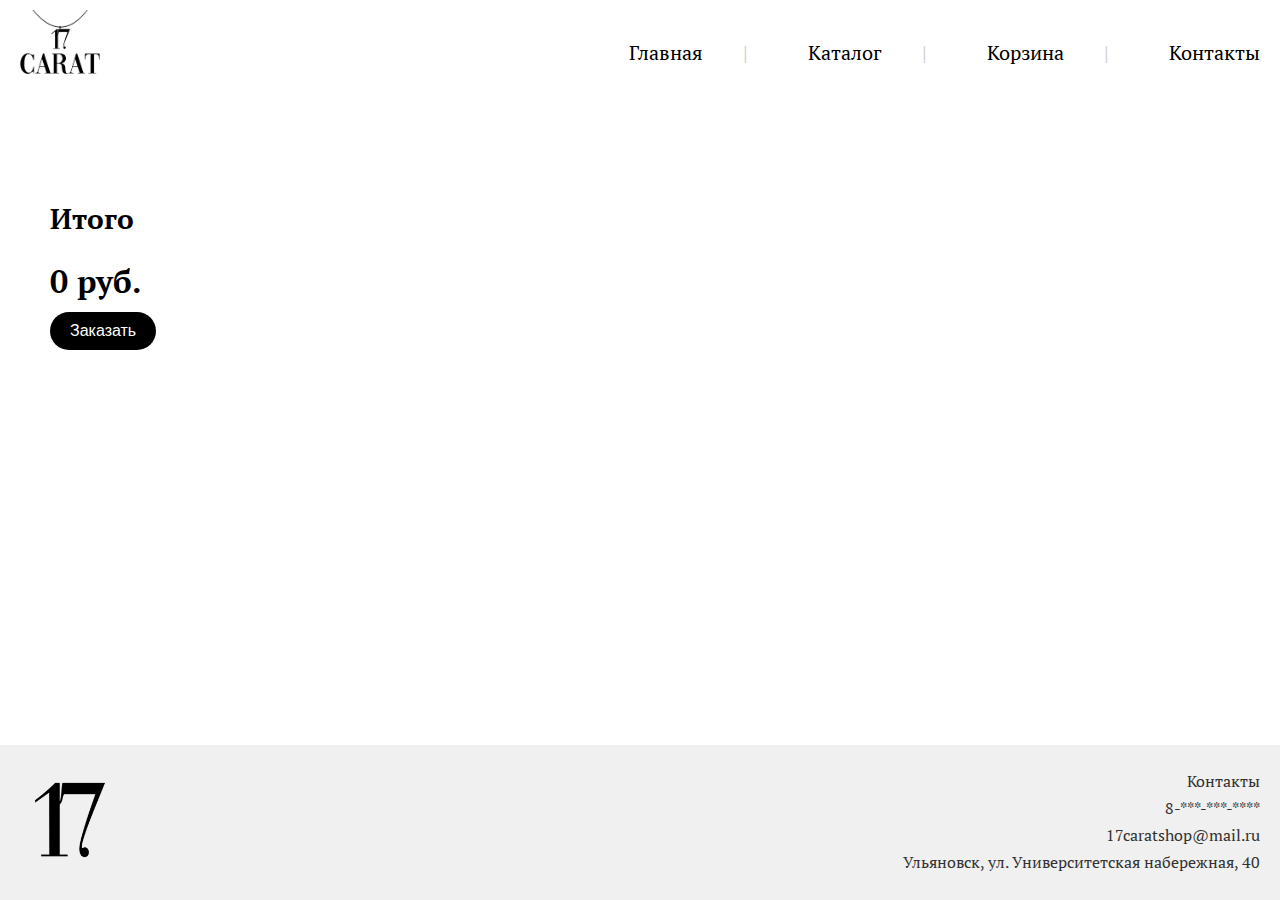
==== cart.html @ c1ca046f "Add files via upload" ====
<!DOCTYPE html>
<html lang="ru">
<head>
    <meta charset="UTF-8">
    <meta name="viewport" content="width=device-width, initial-scale=1.0">
    <title>Каталог - 17 Carat</title>
    <link rel="stylesheet" href="styles.css">
    <link rel="icon" href="logo3.png" type="image/x-icon"> <!-- Иконка вкладки -->
    <link href="https://fonts.googleapis.com/css2?family=PT+Serif:ital,wght@0,400;0,700;1,400;1,700&display=swap" rel="stylesheet"> <!-- Подключение шрифта PT Serif -->
</head>
<body class="catalog-page">
    <div class="container">
      <!-- Блок 1: Логотип и навигация -->
      <div class="header">
          <div class="logo">
              <img src="logob.png" alt="17 Carat Logo">
          </div>
          <div class="nav">
              <a href="index.html">Главная</a>
              <a href="catalog.html">Каталог</a>
              <a href="cart.html">Корзина</a>
              <a href="#">Контакты</a>
          </div>
      </div>

      <!-- Блок 2: Корзина -->
        <div class="cart-section">
            <div class="cart-items" id="cart-items">
                <!-- Товары будут добавляться здесь с помощью JavaScript -->
            </div>
            <div class="cart-total">
                <h2>Итого</h2>
                <p id="total-price">0 руб.</p>
                <button>Заказать</button>
            </div>
        </div>
    </div>

      <!-- Блок 3: Футер с контактами -->
    <div class="footer">
        <div class="footer-logo">
            <img src="logo1.png" alt="17 Carat Logo">
        </div>
        <div class="contacts">
            <p>Контакты</p>
            <p>8-***-***-****</p>
            <p>17caratshop@mail.ru</p>
            <p>Ульяновск, ул. Университетская набережная, 40</p>
        </div>
    </div>

    <script src="scripts.js"></script>
</body>
</html>
---- styles.css ----
body {
    font-family: 'PT Serif', serif;
    margin: 0;
    padding: 0;
    display: flex;
    flex-direction: column;
    min-height: 100vh;
}

.container {
    flex: 1;
}

.header-banner-container {
    background-image: url('фон1.png'); /* Фоновое изображение */
    background-size: 2000px; /* Уменьшение размера изображения */
    background-repeat: no-repeat; /* Предотвращение повторения изображения */
    background-position: center; /* Центрирование изображения */
    color: #fff;
    padding: 20px 0;
}

.header {
    display: flex;
    align-items: center;
    justify-content: space-between;
    padding: 10px 20px;

}

.home-page .header .nav a {
    color: #fff;
}

.catalog-page .header {
    background-color: #fff; /* Белый фон для шапки на странице каталога */
}

.catalog-page .header .nav a,
.product-page .header .nav a,
.cart-page .header .nav a {
    color: #000; /* Черный цвет шрифта для каталога */
}

.logo img {
    height: 80px; /* Увеличенный размер логотипа */
}

.nav {
    display: flex;
    gap: 20px;
}

.nav a {
    text-decoration: none;
    color: #fff;
    font-size: 20px; /* Увеличенный размер шрифта */
    padding: 20px 0px; /* Добавлены отступы */
}

.nav a:hover {
    text-decoration: underline;
}

.nav a:not(:last-child)::after {
    content: '|';
    margin: 0 30px;
    color: #ccc;
    padding: 10px 10px;
}

.cart-section {
  display: flex;
  flex-direction: column;
  margin-top: 20px;
  padding-right: 150px; /* Смещение контейнера корзины от левого края */
}

.cart-section h1 {
  margin-bottom: 20px; /* Дополнительный отступ для заголовка */
}

.cart-items {
    width: 70%;
    margin-left: 50px; /* Смещение товаров от левого края */
    margin-bottom: 5px; /* Отступ снизу для товаров */
    margin-top: 50px;
}

.cart-item {
    display: flex;
    align-items: flex-start;
    margin-bottom: 20px;
    border-bottom: 1px solid #ccc;
    padding-bottom: 10px;
}

.cart-item img {
    width: 100px;
    height: auto;
    margin-right: 50px;
}

.cart-item .details {
    display: flex;
    flex-direction: column;
    justify-content: space-between;
    flex: 1;
}

.cart-item .details p {
    margin: 0;
}

.cart-item .price {
    font-size: 18px;
    font-weight: bold;
    text-align: right;
    flex: 1;
}

.cart-item button {
    background-color: #000;
    color: #fff;
    border: none;
    padding: 5px 10px;
    border-radius: 5px;
    cursor: pointer;
    margin-left: 10px;
}

.cart-total {
  display: flex;
  flex-direction: column;
  align-items: flex-start;
  text-align: left;
  margin-top: 20px;
  padding-left: 50px; /* Смещение заголовка "Итого" от левого края */
}

.cart-total h2 {
    margin-top: 0;
    font-size: 28px;
}

.cart-total p {
    font-size: 32px;
    font-weight: bold;
    margin: 0px 0px;
}

.cart-total button {
    padding: 10px 20px;
    background-color: #000;
    color: #fff;
    border: none;
    cursor: pointer;
    border-radius: 25px;
    font-size: 16px;
    margin-top: 10px;
}

.banner {
    text-align: center;
    padding: 20px 0;
}

.banner button {
    padding: 15px 30px;
    background-color: #000;
    color: #fff;
    border: none;
    cursor: pointer;
    border-radius: 30px; /* Скругление углов */
}

.gallery {
    display: flex;
    justify-content: center;
    gap: 50px;
    padding: 50px;
    background-color: #FFFFFF;
}

.gallery-item {
    display: flex;
    flex-direction: column;
    align-items: center;
    text-align: center;
}

.gallery img {
    width: 400px; /* Увеличенный размер изображений */
    height: auto;
}

.catalog {
    display: flex;
    padding: 20px;
}

.filters {
    width: 200px;
    margin-right: 20px;
}

.filters h3, .filters h4 {
    margin-bottom: 10px;
}

.filters label {
    display: block;
    margin-bottom: 5px;
}

.products {
    display: flex;
    gap: 20px;
}

.product {
    text-align: center;
    width: 290px;
    padding: 30px 50px;

}

.product img {
    width: 300px;
    height: auto;

}

.product-info {
    display: flex;
    align-items: flex-start;
    margin-top: 20px;
}

.product-image {
    margin-left: 80px; /* Смещение картинки от левого края */
}

.product-image img {
    width: 300px;
    height: auto;
    margin-right: 30px;
    margin-top: 50px;
}

.product-description {
    max-width: 500px;
}

.product-description h2 {
    margin-top: 50px;
}

.product-description p {
    margin: 10px 0;
}

.product-description .price {
    font-size: 36px; /* Увеличенный размер шрифта для цены */
    font-weight: bold; /* Жирный шрифт для цены */
}

.product-description button {
    padding: 15px 25px;
    background-color: #000;
    color: #fff;
    border: none;
    cursor: pointer;
    border-radius: 30px; /* Скругление углов */
    margin-top: 15px;
    font-size: 16px;
}

.add-to-cart {
    padding: 5px 10px; /* Уменьшенные отступы для кнопки */
    background-color: #333;
    color: #fff;
    border: none;
    cursor: pointer;
    border-radius: 0px; /* Скругление углов */
    margin-top: 10px;
    font-size: 12px; /* Уменьшенный размер шрифта */
}

.footer {
    display: flex;
    justify-content: space-between;
    align-items: flex-start;
    padding: 20px;
    background-color: #F0F0F0;
    color: #333;
    margin-top: auto; /* Перемещает футер вниз */
}

.footer-logo img {
    height: 80px; /* Увеличенный размер логотипа */
    padding: 15px 10px;
}

.contacts {
    text-align: right;
    width: 600px;
}

.contacts p {
    margin: 5px 0;
}
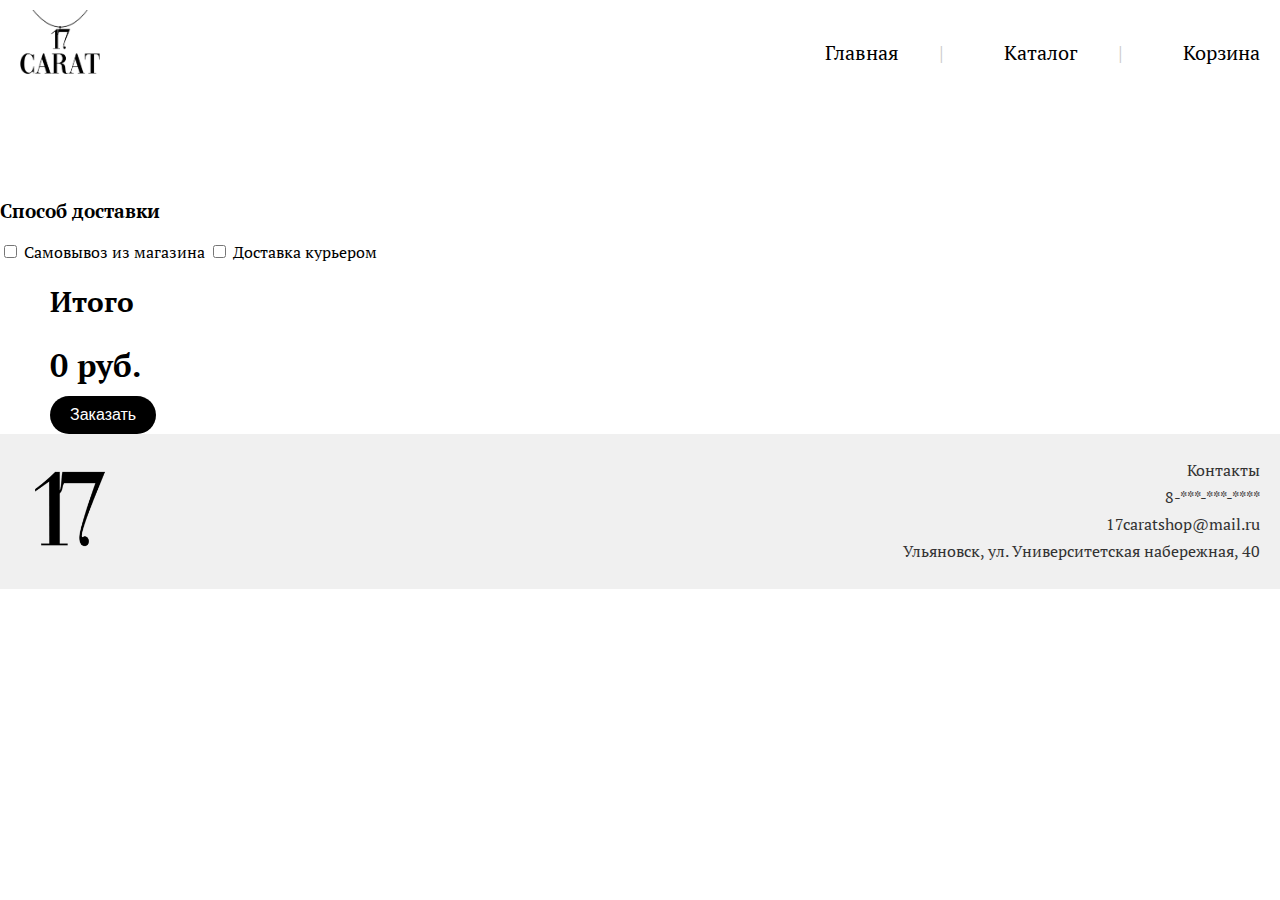
==== commit 97329715: "Update cart.html" ====
--- a/cart.html
+++ b/cart.html
@@ -19,7 +19,6 @@
               <a href="index.html">Главная</a>
               <a href="catalog.html">Каталог</a>
               <a href="cart.html">Корзина</a>
-              <a href="#">Контакты</a>
           </div>
       </div>
 
@@ -28,6 +27,24 @@
             <div class="cart-items" id="cart-items">
                 <!-- Товары будут добавляться здесь с помощью JavaScript -->
             </div>
+            <div class="delivery-form">
+                <h3>Способ доставки</h3>
+                <form id="deliveryForm">
+                    <label>
+                        <input type="checkbox" name="delivery" value="pickup">
+                        Самовывоз из магазина
+                    </label>
+                    <label>
+                        <input type="checkbox" name="delivery" value="courier">
+                        Доставка курьером
+                    </label>
+                    <div class="courier-details" style="display: none;">
+                        <label for="address">Укажите адрес доставки:</label>
+                        <input type="text" id="address" name="address" placeholder="Укажите адрес доставки">
+                        <label for="phone">Укажите номер телефона:</label>
+                        <input type="text" id="phone" name="phone" placeholder="Укажите номер телефона">
+                    </div>
+                </form>
             <div class="cart-total">
                 <h2>Итого</h2>
                 <p id="total-price">0 руб.</p>
@@ -50,5 +67,19 @@
     </div>
 
     <script src="scripts.js"></script>
+    <script>
+        // JavaScript для отображения полей доставки курьером
+        const deliveryForm = document.getElementById('deliveryForm');
+        const courierDetails = document.querySelector('.courier-details');
+        const courierCheckbox = document.querySelector('input[value="courier"]');
+
+        courierCheckbox.addEventListener('change', function() {
+            if (courierCheckbox.checked) {
+                courierDetails.style.display = 'block';
+            } else {
+                courierDetails.style.display = 'none';
+            }
+        });
+    </script>
 </body>
 </html>
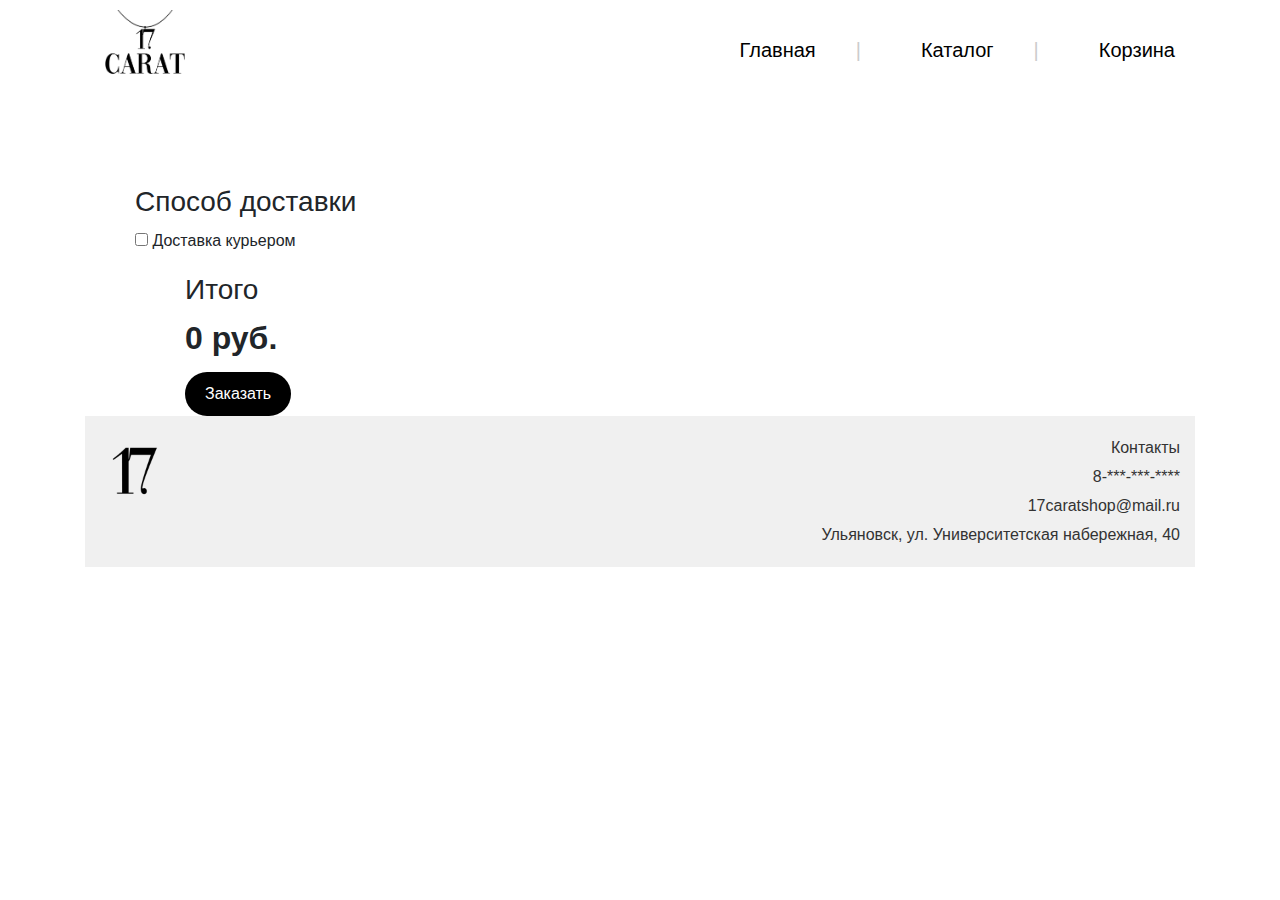
==== commit f9e3d929: "Update cart.html" ====
--- a/cart.html
+++ b/cart.html
@@ -7,6 +7,7 @@
     <link rel="stylesheet" href="styles.css">
     <link rel="icon" href="logo3.png" type="image/x-icon"> <!-- Иконка вкладки -->
     <link href="https://fonts.googleapis.com/css2?family=PT+Serif:ital,wght@0,400;0,700;1,400;1,700&display=swap" rel="stylesheet"> <!-- Подключение шрифта PT Serif -->
+    <link rel="stylesheet" href="https://stackpath.bootstrapcdn.com/bootstrap/4.5.2/css/bootstrap.min.css">
 </head>
 <body class="catalog-page">
     <div class="container">
@@ -31,24 +32,20 @@
                 <h3>Способ доставки</h3>
                 <form id="deliveryForm">
                     <label>
-                        <input type="checkbox" name="delivery" value="pickup">
-                        Самовывоз из магазина
-                    </label>
-                    <label>
                         <input type="checkbox" name="delivery" value="courier">
                         Доставка курьером
                     </label>
                     <div class="courier-details" style="display: none;">
                         <label for="address">Укажите адрес доставки:</label>
-                        <input type="text" id="address" name="address" placeholder="Укажите адрес доставки">
+                        <input type="text" id="address" name="address" placeholder="Укажите адрес доставки" required>
                         <label for="phone">Укажите номер телефона:</label>
-                        <input type="text" id="phone" name="phone" placeholder="Укажите номер телефона">
+                        <input type="text" id="phone" name="phone" placeholder="Укажите номер телефона" required>
                     </div>
                 </form>
             <div class="cart-total">
                 <h2>Итого</h2>
                 <p id="total-price">0 руб.</p>
-                <button>Заказать</button>
+                <button id="orderButton">Заказать</button>
             </div>
         </div>
     </div>
@@ -66,6 +63,28 @@
         </div>
     </div>
 
+    <!-- Modal -->
+    <div class="modal fade" id="orderModal" tabindex="-1" role="dialog" aria-labelledby="orderModalLabel" aria-hidden="true">
+        <div class="modal-dialog" role="document">
+            <div class="modal-content">
+                <div class="modal-header">
+                    <h5 class="modal-title" id="orderModalLabel">Сообщение</h5>
+                    <button type="button" class="close" data-dismiss="modal" aria-label="Close">
+                        <span aria-hidden="true">&times;</span>
+                    </button>
+                </div>
+                <div class="modal-body" id="orderModalBody">
+                    <!-- Сообщение будет добавляться здесь -->
+                </div>
+                <div class="modal-footer">
+                    <button type="button" class="btn btn-secondary" data-dismiss="modal">Закрыть</button>
+                </div>
+            </div>
+        </div>
+    </div>
+
+    <script src="https://code.jquery.com/jquery-3.5.1.min.js"></script>
+    <script src="https://stackpath.bootstrapcdn.com/bootstrap/4.5.2/js/bootstrap.bundle.min.js"></script>
     <script src="scripts.js"></script>
     <script>
         // JavaScript для отображения полей доставки курьером
--- a/styles.css
+++ b/styles.css
@@ -72,7 +72,7 @@
 .cart-section {
   display: flex;
   flex-direction: column;
-  margin-top: 20px;
+  margin-top: 10px;
   padding-right: 150px; /* Смещение контейнера корзины от левого края */
 }
 
@@ -127,6 +127,29 @@
     border-radius: 5px;
     cursor: pointer;
     margin-left: 10px;
+}
+
+.delivery-form {
+    margin-top: 20px;
+    padding-left: 50px; /* Смещение формы от левого края */
+}
+
+.delivery-form h3 {
+    margin-bottom: 10px;
+    font-size: 28px;
+}
+
+.delivery-form label {
+    display: block;
+    margin-bottom: 5px;
+}
+
+.delivery-form input[type="text"] {
+    width: 20%;
+    padding: 8px;
+    margin-bottom: 5px;
+    border: 1px solid #ccc;
+    border-radius: 4px;
 }
 
 .cart-total {
@@ -291,7 +314,7 @@
     display: flex;
     justify-content: space-between;
     align-items: flex-start;
-    padding: 20px;
+    padding: 15px;
     background-color: #F0F0F0;
     color: #333;
     margin-top: auto; /* Перемещает футер вниз */
